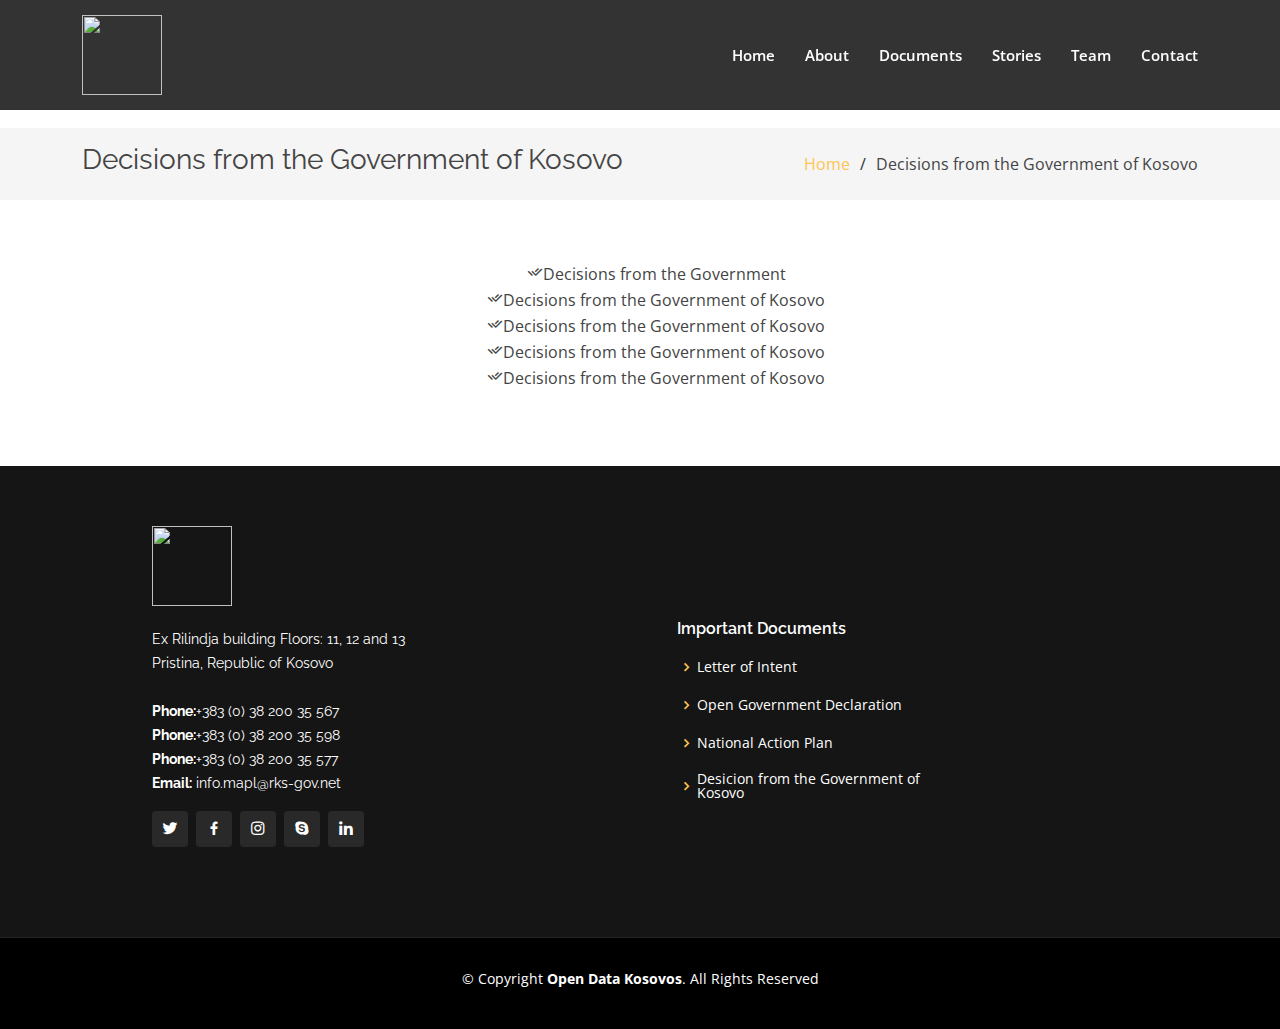
==== decisions-page.html @ 9c211217 "123" ====
<!DOCTYPE html>
<html lang="en">

<head>
  <meta charset="utf-8">
  <meta content="width=device-width, initial-scale=1.0" name="viewport">

  <title>Decisions from the Government of Kosovo</title>
  <meta content="" name="description">
  <meta content="" name="keywords">

  <!-- Favicons -->
  <link href="assets/img/favicon.png" rel="icon">
  <link href="assets/img/apple-touch-icon.png" rel="apple-touch-icon">

  <!-- Google Fonts -->
  <link
    href="https://fonts.googleapis.com/css?family=Open+Sans:300,300i,400,400i,600,600i,700,700i|Raleway:300,300i,400,400i,500,500i,600,600i,700,700i|Poppins:300,300i,400,400i,500,500i,600,600i,700,700i"
    rel="stylesheet">

  <!-- Vendor CSS Files -->
  <link href="assets/vendor/aos/aos.css" rel="stylesheet">
  <link href="assets/vendor/bootstrap/css/bootstrap.min.css" rel="stylesheet">
  <link href="assets/vendor/bootstrap-icons/bootstrap-icons.css" rel="stylesheet">
  <link href="assets/vendor/boxicons/css/boxicons.min.css" rel="stylesheet">
  <link href="assets/vendor/glightbox/css/glightbox.min.css" rel="stylesheet">
  <link href="assets/vendor/remixicon/remixicon.css" rel="stylesheet">
  <link href="assets/vendor/swiper/swiper-bundle.min.css" rel="stylesheet">

  <!-- Template Main CSS File -->
  <link href="assets/css/style.css" rel="stylesheet">

  <!-- =======================================================
  * Template Name: Gp - v4.3.0
  * Template URL: https://bootstrapmade.com/gp-free-multipurpose-html-bootstrap-template/
  * Author: BootstrapMade.com
  * License: https://bootstrapmade.com/license/
  ======================================================== -->
  <style>
    .breadcrumbs {
      margin-top: 10% !important;
    }
  </style>
</head>

<body>

  <!-- ======= Header ======= -->
  <header id="header" class="fixed-top header-inner-pages">
    <div class="container d-flex align-items-center justify-content-lg-between">

      <img src="assets/img/logo-ogp.png" width="80px" height="80px"><a href="index.html"></a>
      <!-- Uncomment below if you prefer to use an image logo -->
      <!-- <a href="index.html" class="logo me-auto me-lg-0"><img src="assets/img/logo.png" alt="" class="img-fluid"></a>-->

      <nav id="navbar" class="navbar order-last order-lg-0">
        <ul>
          <li><a class="nav-link scrollto " href="index.html#home">Home</a></li>
          <li><a class="nav-link scrollto" href="index.html#about">About</a></li>
          <li><a class="nav-link scrollto" href="index.html#services">Documents</a></li>
          <li><a class="nav-link scrollto " href="index.html#portfolio">Stories</a></li>
          <li><a class="nav-link scrollto" href="index.html#team">Team</a></li>
          <!-- <li class="dropdown"><a href="#"><span>Drop Down</span> <i class="bi bi-chevron-down"></i></a>
            <ul>
              <li><a href="#">Drop Down 1</a></li>
              <li class="dropdown"><a href="#"><span>Deep Drop Down</span> <i class="bi bi-chevron-right"></i></a>
                <ul>
                  <li><a href="#">Deep Drop Down 1</a></li>
                  <li><a href="#">Deep Drop Down 2</a></li>
                  <li><a href="#">Deep Drop Down 3</a></li>
                  <li><a href="#">Deep Drop Down 4</a></li>
                  <li><a href="#">Deep Drop Down 5</a></li>
                </ul>
              </li>
              <li><a href="#">Drop Down 2</a></li>
              <li><a href="#">Drop Down 3</a></li>
              <li><a href="#">Drop Down 4</a></li>
            </ul>
          </li> -->
          <li><a class="nav-link scrollto" href="#contact">Contact</a></li>
        </ul>
        <i class="bi bi-list mobile-nav-toggle"></i>
      </nav><!-- .navbar -->

      <!-- <a href="#about" class="get-started-btn scrollto">Get Started</a> -->

    </div>
  </header><!-- End Header -->

  <main id="main">

    <!-- ======= Breadcrumbs ======= -->
    <section class="breadcrumbs">
      <div class="container">

        <div class="d-flex justify-content-between align-items-center">
          <h2>Decisions from the Government of Kosovo</h2>
          <ol>
            <li><a href="index.html">Home</a></li>
            <li>Decisions from the Government of Kosovo</li>
          </ol>
        </div>

      </div>
    </section><!-- End Breadcrumbs -->

    <section class="inner-page">
      <div class="container">
        <ol style="text-align: center; list-style-position: inside; list-style: none; ">
          <li> <i class="ri-check-double-line"></i>Decisions from the Government </li>
          <li><i class="ri-check-double-line"></i>Decisions from the Government of Kosovo</li>
          <li><i class="ri-check-double-line"></i>Decisions from the Government of Kosovo</li>
          <li><i class="ri-check-double-line"></i>Decisions from the Government of Kosovo</li>
          <li><i class="ri-check-double-line"></i>Decisions from the Government of Kosovo</li>

        </ol>
      </div>
    </section>

  </main><!-- End #main -->

  <!-- ======= Footer ======= -->
  <footer id="footer">
    <div class="footer-top">
      <div class="container">
        <div class="row">

          <div class="col-lg-3 col-md-6">
            <div class="footer-info">
              <img src="assets/img/logo-ogp.png" width="80px" height="80px">
              <br><br>
              <p>
                Ex Rilindja building Floors: 11, 12 and 13 Pristina, Republic of Kosovo<br><br>
                <strong>Phone:</strong>+383 (0) 38 200 35 567<br>
                <strong>Phone:</strong>+383 (0) 38 200 35 598<br>
                <strong>Phone:</strong>+383 (0) 38 200 35 577<br>
                <strong>Email:</strong> info.mapl@rks-gov.net<br>
              </p>
              <div class="social-links mt-3">
                <a href="#" class="twitter"><i class="bx bxl-twitter"></i></a>
                <a href="#" class="facebook"><i class="bx bxl-facebook"></i></a>
                <a href="#" class="instagram"><i class="bx bxl-instagram"></i></a>
                <a href="#" class="google-plus"><i class="bx bxl-skype"></i></a>
                <a href="#" class="linkedin"><i class="bx bxl-linkedin"></i></a>
              </div>
            </div>
          </div>
          <div class="col-lg-3 col-md-6 footer-links" style="margin-left: 21%;margin-top: 93px;">
            <h4>Important Documents</h4>
            <ul>
              <li><i class="bx bx-chevron-right"></i> <a href="#">Letter of Intent</a></li>
              <li><i class="bx bx-chevron-right"></i> <a href="#">Open Government Declaration</a></li>
              <li><i class="bx bx-chevron-right"></i> <a href="#">National Action Plan</a></li>
              <li><i class="bx bx-chevron-right"></i> <a href="#">Desicion from the Government of Kosovo</a></li>
              <!--<li><i class="bx bx-chevron-right"></i> <a href="#">Graphic Design</a></li>-->
            </ul>
          </div>

          <div class="col-lg-2 col-md-6 footer-links">
            <!-- <h4>Useful Links</h4>
            <ul>
              <li><i class="bx bx-chevron-right"></i> <a href="#">Home</a></li>
              <li><i class="bx bx-chevron-right"></i> <a href="#">About us</a></li>
              <li><i class="bx bx-chevron-right"></i> <a href="#">Services</a></li>
              <li><i class="bx bx-chevron-right"></i> <a href="#">Terms of service</a></li>
              <li><i class="bx bx-chevron-right"></i> <a href="#">Privacy policy</a></li>
            </ul> -->
          </div>

          <div class="col-lg-3 col-md-6 footer-links">
            <!-- <h4>Our Services</h4>
            <ul>
              <li><i class="bx bx-chevron-right"></i> <a href="#">Web Design</a></li>
              <li><i class="bx bx-chevron-right"></i> <a href="#">Web Development</a></li>
              <li><i class="bx bx-chevron-right"></i> <a href="#">Product Management</a></li>
              <li><i class="bx bx-chevron-right"></i> <a href="#">Marketing</a></li>
              <li><i class="bx bx-chevron-right"></i> <a href="#">Graphic Design</a></li>
            </ul> -->
          </div>

          <div class="col-lg-4 col-md-6 footer-newsletter">
            <!-- <h4>Our Newsletter</h4>
            <p>Tamen quem nulla quae legam multos aute sint culpa legam noster magna</p>
            <form action="" method="post">
              <input type="email" name="email"><input type="submit" value="Subscribe">
            </form> -->

          </div>

        </div>
      </div>
    </div>

    <div class="container">
      <div class="copyright">
        &copy; Copyright <strong><span>Open Data Kosovos</span></strong>. All Rights Reserved
      </div>
      <div class="credits">
        <!-- All the links in the footer should remain intact. -->
        <!-- You can delete the links only if you purchased the pro version. -->
        <!-- Licensing information: https://bootstrapmade.com/license/ -->
        <!-- Purchase the pro version with working PHP/AJAX contact form: https://bootstrapmade.com/gp-free-multipurpose-html-bootstrap-template/ -->
        <a href="https://bootstrapmade.com/"></a>
      </div>
    </div>
  </footer><!-- End Footer -->

  <div id="preloader"></div>
  <a href="#" class="back-to-top d-flex align-items-center justify-content-center"><i
      class="bi bi-arrow-up-short"></i></a>

  <!-- Vendor JS Files -->
  <script src="assets/vendor/aos/aos.js"></script>
  <script src="assets/vendor/bootstrap/js/bootstrap.bundle.min.js"></script>
  <script src="assets/vendor/glightbox/js/glightbox.min.js"></script>
  <script src="assets/vendor/isotope-layout/isotope.pkgd.min.js"></script>
  <script src="assets/vendor/php-email-form/validate.js"></script>
  <script src="assets/vendor/purecounter/purecounter.js"></script>
  <script src="assets/vendor/swiper/swiper-bundle.min.js"></script>

  <!-- Template Main JS File -->
  <script src="assets/js/main.js"></script>

</body>

</html>
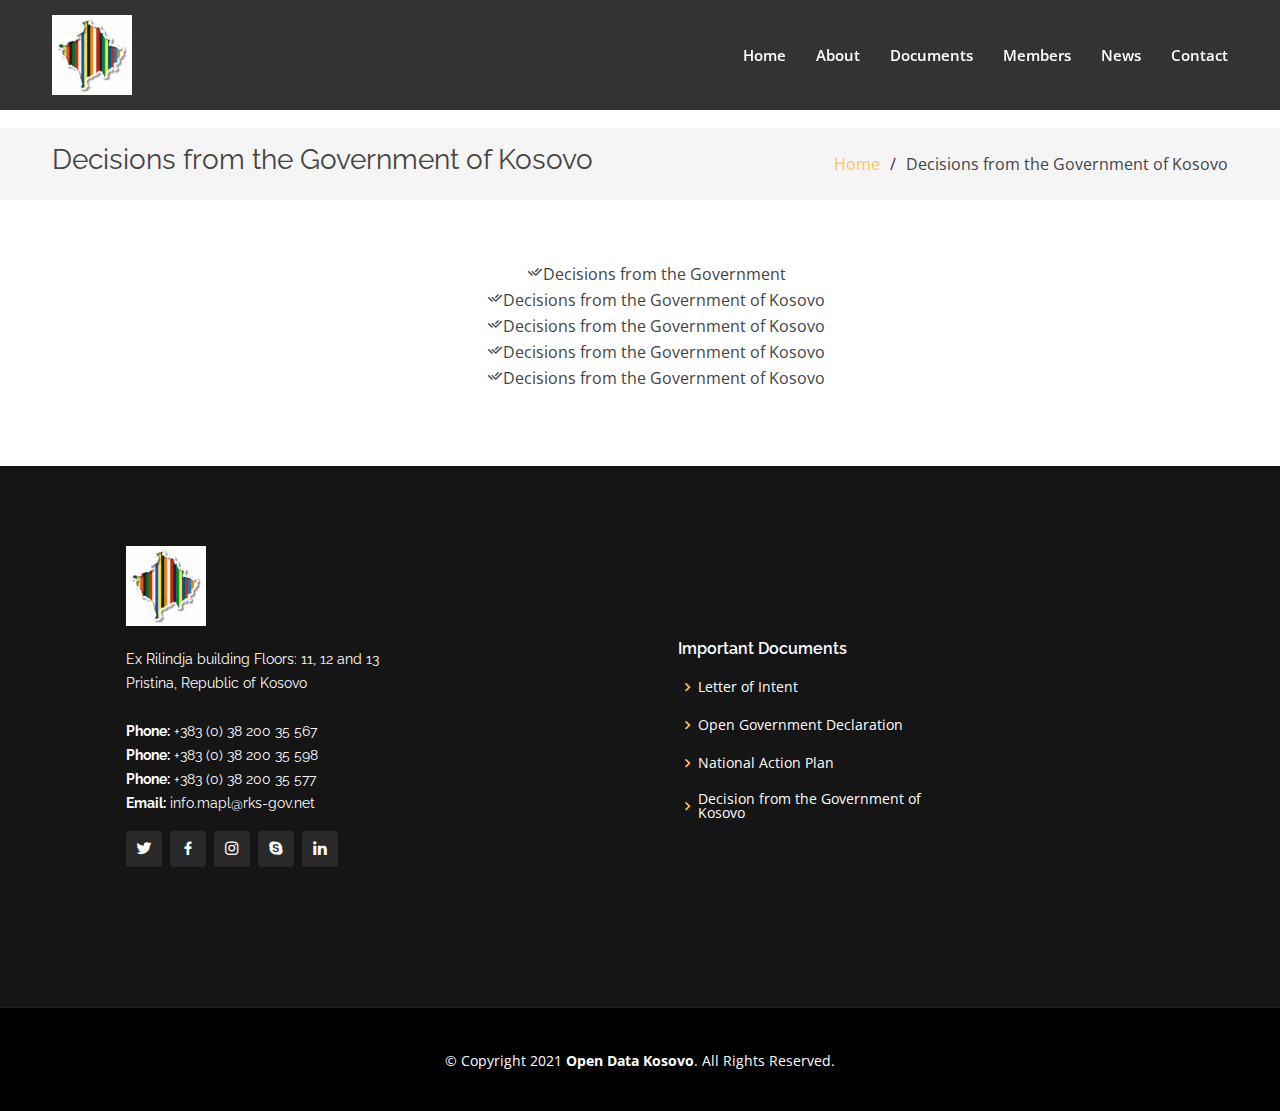
==== commit a63ea2b2: "reorganizimi news" ====
--- a/decisions-page.html
+++ b/decisions-page.html
@@ -4,14 +4,14 @@
 <head>
   <meta charset="utf-8">
   <meta content="width=device-width, initial-scale=1.0" name="viewport">
-
+  <meta property="og:type" content="website" />
+  <meta property="og:title" content="OGP-Kosovo" />
+  <meta property="og:description" content="Open Government Partnership Kosovo Initiative" />
+  <meta property="og:keywords" content="OGP, Kosovo, Open Government Partnership" />
+  <meta property="og:author" content="Open Data Kosovo" />
+  <meta name="viewport" content="width=device-width, initial-scale=1">
+  <link rel="icon" href="assets/img/logo-ogp.png">
   <title>Decisions from the Government of Kosovo</title>
-  <meta content="" name="description">
-  <meta content="" name="keywords">
-
-  <!-- Favicons -->
-  <link href="assets/img/favicon.png" rel="icon">
-  <link href="assets/img/apple-touch-icon.png" rel="apple-touch-icon">
 
   <!-- Google Fonts -->
   <link
@@ -53,13 +53,14 @@
       <!-- Uncomment below if you prefer to use an image logo -->
       <!-- <a href="index.html" class="logo me-auto me-lg-0"><img src="assets/img/logo.png" alt="" class="img-fluid"></a>-->
 
-      <nav id="navbar" class="navbar order-last order-lg-0">
+      <nav id="navbar" class="navbar ml-auto order-last order-lg-0">
         <ul>
-          <li><a class="nav-link scrollto " href="index.html#home">Home</a></li>
+          <li><a class="nav-link scrollto" href="index.html#hero">Home</a></li>
           <li><a class="nav-link scrollto" href="index.html#about">About</a></li>
           <li><a class="nav-link scrollto" href="index.html#services">Documents</a></li>
-          <li><a class="nav-link scrollto " href="index.html#portfolio">Stories</a></li>
-          <li><a class="nav-link scrollto" href="index.html#team">Team</a></li>
+          <li><a class="nav-link scrollto" href="index.html#team">Members</a></li>
+          <li><a class="nav-link scrollto" href="index.html#news">News</a></li>
+          <li><a class="nav-link scrollto" href="index.html#footer">Contact</a></li>
           <!-- <li class="dropdown"><a href="#"><span>Drop Down</span> <i class="bi bi-chevron-down"></i></a>
             <ul>
               <li><a href="#">Drop Down 1</a></li>
@@ -77,7 +78,6 @@
               <li><a href="#">Drop Down 4</a></li>
             </ul>
           </li> -->
-          <li><a class="nav-link scrollto" href="#contact">Contact</a></li>
         </ul>
         <i class="bi bi-list mobile-nav-toggle"></i>
       </nav><!-- .navbar -->
@@ -131,9 +131,9 @@
               <br><br>
               <p>
                 Ex Rilindja building Floors: 11, 12 and 13 Pristina, Republic of Kosovo<br><br>
-                <strong>Phone:</strong>+383 (0) 38 200 35 567<br>
-                <strong>Phone:</strong>+383 (0) 38 200 35 598<br>
-                <strong>Phone:</strong>+383 (0) 38 200 35 577<br>
+                <strong>Phone:</strong> +383 (0) 38 200 35 567<br>
+                <strong>Phone:</strong> +383 (0) 38 200 35 598<br>
+                <strong>Phone:</strong> +383 (0) 38 200 35 577<br>
                 <strong>Email:</strong> info.mapl@rks-gov.net<br>
               </p>
               <div class="social-links mt-3">
@@ -151,7 +151,7 @@
               <li><i class="bx bx-chevron-right"></i> <a href="#">Letter of Intent</a></li>
               <li><i class="bx bx-chevron-right"></i> <a href="#">Open Government Declaration</a></li>
               <li><i class="bx bx-chevron-right"></i> <a href="#">National Action Plan</a></li>
-              <li><i class="bx bx-chevron-right"></i> <a href="#">Desicion from the Government of Kosovo</a></li>
+              <li><i class="bx bx-chevron-right"></i> <a href="#">Decision from the Government of Kosovo</a></li>
               <!--<li><i class="bx bx-chevron-right"></i> <a href="#">Graphic Design</a></li>-->
             </ul>
           </div>
@@ -192,8 +192,8 @@
     </div>
 
     <div class="container">
-      <div class="copyright">
-        &copy; Copyright <strong><span>Open Data Kosovos</span></strong>. All Rights Reserved
+      <div class="lang" key="Copy" style="text-align:center;" class="copyright">
+        <br><br> &copy; Copyright 2021 <strong><span>Open Data Kosovo</span></strong>. All Rights Reserved.
       </div>
       <div class="credits">
         <!-- All the links in the footer should remain intact. -->
@@ -205,7 +205,7 @@
     </div>
   </footer><!-- End Footer -->
 
-  <div id="preloader"></div>
+  <!-- <div id="preloader"></div> -->
   <a href="#" class="back-to-top d-flex align-items-center justify-content-center"><i
       class="bi bi-arrow-up-short"></i></a>
 
--- a/assets/css/style.css
+++ b/assets/css/style.css
@@ -180,6 +180,7 @@
   }
 }
 
+
 /*--------------------------------------------------------------
 # Navigation Menu
 --------------------------------------------------------------*/
@@ -256,7 +257,7 @@
 }
 
 .navbar .dropdown ul a:hover, .navbar .dropdown ul .active:hover, .navbar .dropdown ul li:hover > a {
-  background-color: #0099ff;
+  background-color: #ffc451;
 }
 
 .navbar .dropdown:hover > ul {
@@ -347,7 +348,7 @@
 
 .navbar-mobile a:hover, .navbar-mobile .active, .navbar-mobile li:hover > a {
   color: #151515;
-  background-color: #0099ff;
+  background-color: #ffc451;
 }
 
 .navbar-mobile .getstarted {
@@ -391,6 +392,7 @@
 # Hero Section
 --------------------------------------------------------------*/
 #hero {
+
   width: 100%;
   height: 100vh;
   background: url("../img/706.jpg") top center;
@@ -400,6 +402,7 @@
 }
 
 #hero:before {
+  
   content: "";
   background: rgba(0, 0, 0, 0.6);
   position: absolute;
@@ -410,6 +413,7 @@
 }
 
 #hero .container {
+
   position: relative;
   padding-top: 74px;
   text-align: center;
@@ -417,7 +421,7 @@
 
 #hero h1 {
   margin: 0;
-  font-size: 56px;
+  font-size: 50px;
   font-weight: 700;
   line-height: 64px;
   color: #fff;
@@ -435,10 +439,11 @@
 }
 
 #hero .icon-box {
+ border:1px;
   padding: 30px 20px;
   transition: ease-in-out 0.3s;
   border: 1px solid rgba(255, 255, 255, 0.3);
-  height: 100%;
+  height: 90%;
   text-align: center;
   background: linear-gradient(
     35deg
@@ -446,6 +451,7 @@
 }
 
 #hero .icon-box i {
+  
   font-size: 32px;
   line-height: 1;
   color: #ffc451;
@@ -456,8 +462,8 @@
   margin: 10px 0 0 0;
   padding: 0;
   line-height: 1;
-  font-size: 20px;
-  line-height: 26px;
+  font-size: 14px;
+  line-height: 24px;
 }
 
 #hero .icon-box h3 a {
@@ -484,7 +490,7 @@
     height: auto;
   }
   #hero h1 {
-    font-size: 28px;
+    font-size: 26px;
     line-height: 36px;
   }
   #hero h2 {
@@ -642,11 +648,14 @@
 # Services
 --------------------------------------------------------------*/
 .services .icon-box {
+
   text-align: center;
   border: 1px solid #ada8a8;
   padding: 80px 20px;
   transition: all ease-in-out 0.3s;
   background: #fff;
+    width: 100%;
+  
 }
 
 .services .icon-box .icon {
@@ -660,6 +669,7 @@
   justify-content: center;
   margin-bottom: 20px;
   transition: 0.3s;
+  
 }
 
 .services .icon-box .icon i {
@@ -670,8 +680,10 @@
 
 .services .icon-box h4 {
   font-weight: 700;
-  margin-bottom: 15px;
-  font-size: 24px;
+    text-align: center;
+    margin-bottom: 10px;
+    font-size: 15px;
+    
 }
 
 .services .icon-box h4 a {
@@ -690,11 +702,98 @@
 }
 
 .services .icon-box:hover {
-  border-color: #fff;
+  border-color: rgb(255, 196, 81);
   box-shadow: 0px 0 25px 0 rgba(0, 0, 0, 0.1);
   transform: translateY(-10px);
 }
 
+@media only screen and (device-width: 768px) .services {
+  
+}
+
+/*---------------
+#RSS FEED
+-------------------*/
+.post {
+ display: grid;
+ justify-content: center;
+ grid-template-columns: repeat(auto-fit,minmax(1px, 1fr));
+  display: flex;
+  align-items: center;
+  gap: 1%;
+  flex-wrap: wrap;
+}
+.post .section-title {
+  padding-bottom: 5px;
+  margin: 10px;
+  font-size: bold;
+}
+
+.post .section-title h2 {
+  font-size: 20px;
+  font-weight: 400px  ;
+  padding: 0;
+  line-height: 1px;
+  margin: 0 0 5px 0;
+  letter-spacing: 2px;
+  text-transform: uppercase;
+  color: #aaaaaa;
+  font-family: "Raleway", sans-serif;
+}
+
+.post .section-title h2::after {
+  content: "";
+  width: 120px;
+  height: 1px;
+  display: inline-block;
+  background: #ffc451;
+  margin: 4px 10px;
+}
+
+.post .section-title p {
+  margin: 0;
+  margin: 0;
+  font-size: 18px;
+  font-weight: 700;
+  text-transform: uppercase;
+  font-family: "Raleway", sans-serif;
+  color: #151515;
+}
+.post a {
+  color: #151515;
+   font-weight: 700;
+   font-family: "Raleway", sans-serif;
+   font-size: 18px;
+}
+@media screen and (min-width: 600px) {
+  .colum1 {
+   
+    grid-template-columns: minmax(0, 1fr) minmax(0, 1fr);
+            margin-bottom: 1rem;  
+           
+  }
+}
+@media (max-width: 991px) {
+  .colum1  {
+    grid-template-columns: minmax(0, 1fr) minmax(0, 1fr);
+    margin-bottom: 1rem;  
+  }
+  .colum1 {
+   
+    grid-template-columns: minmax(0, 1fr) minmax(0, 1fr);
+            margin-bottom: 1rem;  
+           
+  }
+}
+
+@media (max-width: 667px) {
+  .colum1 {
+   
+    grid-template-columns: minmax(0, 1fr) minmax(0, 1fr);
+            margin-bottom: 1rem;  
+           
+  }
+}
 /*--------------------------------------------------------------
 # Cta
 --------------------------------------------------------------*/
@@ -1105,12 +1204,13 @@
   }
 }
 
+
 /*--------------------------------------------------------------
 # Team
 --------------------------------------------------------------*/
 .team {
   background: #fff;
-  padding: 60px 0;
+  padding: 80px 0;
 }
 
 .team .member {
@@ -1395,7 +1495,7 @@
 #footer .footer-top {
   background: #151515;
   border-bottom: 1px solid #222222;
-  padding: 60px 0 30px 0;
+  padding: 80px 0 80px 0;
 }
 
 #footer .footer-top .footer-info {
@@ -1546,6 +1646,13 @@
   overflow: auto; /* Enable scroll if needed */
   background-color: rgb(0,0,0); /* Fallback color */
   background-color: rgba(0,0,0,0.4); /* Black w/ opacity */
+  overflow: auto; /* Enable scroll if needed */
+  background-color: rgb(0,0,0); /* Fallback color */
+  background-color: rgba(0,0,0,0.3); /* Black w/ opacity */
+  -webkit-animation-name: fadeIn; /* Fade in the background */
+  -webkit-animation-duration: 0.4s;
+  animation-name: fadeIn;
+  animation-duration: 0.4s;
  
 }
 
@@ -1556,6 +1663,34 @@
   padding: 20px;
   border: 1px solid #888;
   width: 40%; /* Could be more or less, depending on screen size */
+  -webkit-animation-name: slideIn;
+  -webkit-animation-duration: 0.4s;
+  animation-name: slideIn;
+  animation-duration: 0.4s;
+  /* border-radius: 16px 16px 0px 0px !important; */
+}
+
+
+/* To be deleted --------------------------- */
+/* Add Animation */
+@-webkit-keyframes slideIn {
+  from {bottom: -300px; opacity: 0} 
+  to {bottom: 0; opacity: 1}
+}
+
+@keyframes slideIn {
+  from {bottom: -300px; opacity: 0}
+  to {bottom: 0; opacity: 1}
+}
+
+@-webkit-keyframes fadeIn {
+  from {opacity: 0} 
+  to {opacity: 1}
+}
+
+@keyframes fadeIn {
+  from {opacity: 0} 
+  to {opacity: 1}
 }
 
 /* The Close Button */
@@ -1578,7 +1713,7 @@
 }
 
 /* Row bootstrap - me dal box-i i fundit ne center*/
-.row{
+.row {
   --bs-gutter-x: 1.5rem;
     --bs-gutter-y: 0;
     display: flex;
@@ -1588,3 +1723,254 @@
     margin-left: calc(var(--bs-gutter-x)/ -2);
     justify-content: center;
 }
+
+.carousel {
+  width: 600px;
+  height: 400px;
+  display: flex;
+  align-items: center;
+  justify-content: center;
+  position: relative;
+  display: inline-flex;
+  overflow: hidden;
+  button {
+    -webkit-appearance: none;
+    outline: none;
+    background-color: rgba(0, 0, 0, 0.38);
+    border: 0;
+    border-radius: 25px;
+    width: 25px;
+    height: 25px;
+    color: black;
+    cursor: pointer;
+    box-shadow: 0 2px 10px 0px #333;
+    display: flex;
+    justify-content: center;
+    align-items: center;
+  }
+  &-progress {
+    width: 100%;
+    position: absolute;
+    top: 0;
+    .inner {
+      width: 0%;
+      height: 5px;
+      background: red; 
+      animation: progressbar linear;
+    }
+  }
+  &-navigator {
+    z-index: 99;
+    position: absolute;
+    bottom: 5px;
+  }
+  &-slide {
+    width: auto;
+    opacity: 0;
+    max-width: 100%;
+    transition: 0.3s opacity linear;
+    overflow: hidden;
+    position: absolute;
+    &.active{
+      opacity: 1;
+    }
+  }
+  &-previous {
+    position: absolute;
+    left: 10px;
+    top: 50%;
+    transform: translate(0%, -50%);
+  }
+  &-next {
+    position: absolute;
+    right: 10px;
+    top: 50%;
+    transform: translate(0%, -50%);
+  }
+}
+
+@keyframes progressbar {
+  0% { width: 0%; }
+  100% { width: 100%; }
+}
+
+
+.important-doc-box{
+  height: 300px !important;
+}
+
+.content{
+  text-align: justify !important;
+}
+@media only screen and (device-width: 768px) {
+  /* For general iPad layouts */
+}
+
+@media only screen and (min-device-width: 481px) and (max-device-width: 1024px) and (orientation:portrait) {
+  /* For portrait layouts only */
+}
+
+@media only screen and (min-device-width: 481px) and (max-device-width: 1024px) and (orientation:landscape) {
+  /* For landscape layouts only */
+}
+
+   .news{
+ padding: 70px 0;
+ margin-top: -60px;
+
+
+}
+.container{
+ max-width: 1200px;
+ width: 100%;
+ margin: 0 auto;
+}
+.newss{
+ display: grid;
+ grid-template-columns: repeat(3, 1fr);
+ grid-gap: 30px;
+ margin: 30px 15px 0px 15px;
+}
+.post{
+ width: 70%;
+ margin: 0 auto;
+}
+header h1{
+ margin: 0;
+ font-size: 50px;
+ color: rgba(52, 73, 94,1.0);
+ font-weight: 500;
+}
+.singleBlog{
+ position: relative;
+ overflow: hidden;
+ max-height: 580px;
+ 
+ height: 563px;
+   width: 370px;
+ box-sizing: border-box;
+ box-shadow: 0 2px 10px #ccc;
+ transition: all .5s;
+}
+.singleBlog:hover{
+ box-shadow: 0 2px 13px #ccc;
+ transition: all .5s;
+}
+
+.blogContent{
+ position: absolute;
+ left: 0;
+ bottom: 19px;
+ width: 100%;
+ color:black;
+ padding: 10px 5px;
+
+ transition: all .5s;
+}
+
+
+.blogContent h3{
+ font-size: 18px;
+ font-weight: 500;
+ margin: 0;
+}
+.blogContent h3 span{
+ display: block;
+ font-size: 60%;
+ margin-top: 5px;
+ font-weight: 600;
+ color: rgba(52, 73, 94,1.0)
+}
+
+.blogContent a{
+ font-size: 14px;
+ font-weight: 500;
+}
+.blogContent p{
+ font-size: 14px;
+ font-weight: 500;
+}
+.blogContent .btn{
+ display: inline-block;
+ padding: 5px 10px;
+ border: 2px solid #fff;
+ border-radius: 16px;
+ font-weight: 400; 
+ margin-right: 140px;
+ float: right;
+  background-color: #ffc451;
+}
+.blogContent .btn:hover{
+ background:black;
+ transition: all .5s;
+ text-decoration: none;
+ color:#ffc451;
+
+}
+.blogContent a:hover{
+ text-decoration: underline;
+}
+
+@media (max-width:992px) {
+ .newss{
+   grid-template-columns: repeat(3, 1fr);
+ grid-gap: 20px;
+ margin-left: 115px;
+ }
+}
+@media (max-width:767px) {
+ .newss{
+   grid-template-columns: repeat(2, 1fr);
+ grid-gap: 15px;
+ margin-left: 45px;
+ }
+ .post{
+   width: 95%;
+ }
+ .blogContent{
+   bottom: 0;
+ }
+}
+@media (max-width:500px) {
+
+ .newss{
+  margin-left: -33px;
+     grid-template-columns: repeat(1, 1fr);
+   }
+}
+@media (max-width:812px) {
+
+  .newss{
+   margin-left: -44px;
+      grid-template-columns: repeat(1, 1fr);
+    }
+ }
+ @media (max-width:1024px) {
+
+  .newss{
+   margin-left: 90px;
+      grid-template-columns: repeat(1, 1fr);
+    }
+ }
+ @media (max-width:1036px) {
+
+  .newss{
+   margin-left: 195px;
+      grid-template-columns: repeat(1, 1fr);
+    }
+ }
+ @media (max-width:720px) {
+
+  .newss{
+   margin-left: 25px;
+      grid-template-columns: repeat(1, 1fr);
+    }
+ }
+ @media (max-width:1280px) {
+
+  .newss{
+   margin-left: 325px;
+      grid-template-columns: repeat(1, 1fr);
+    }
+ }
+ 